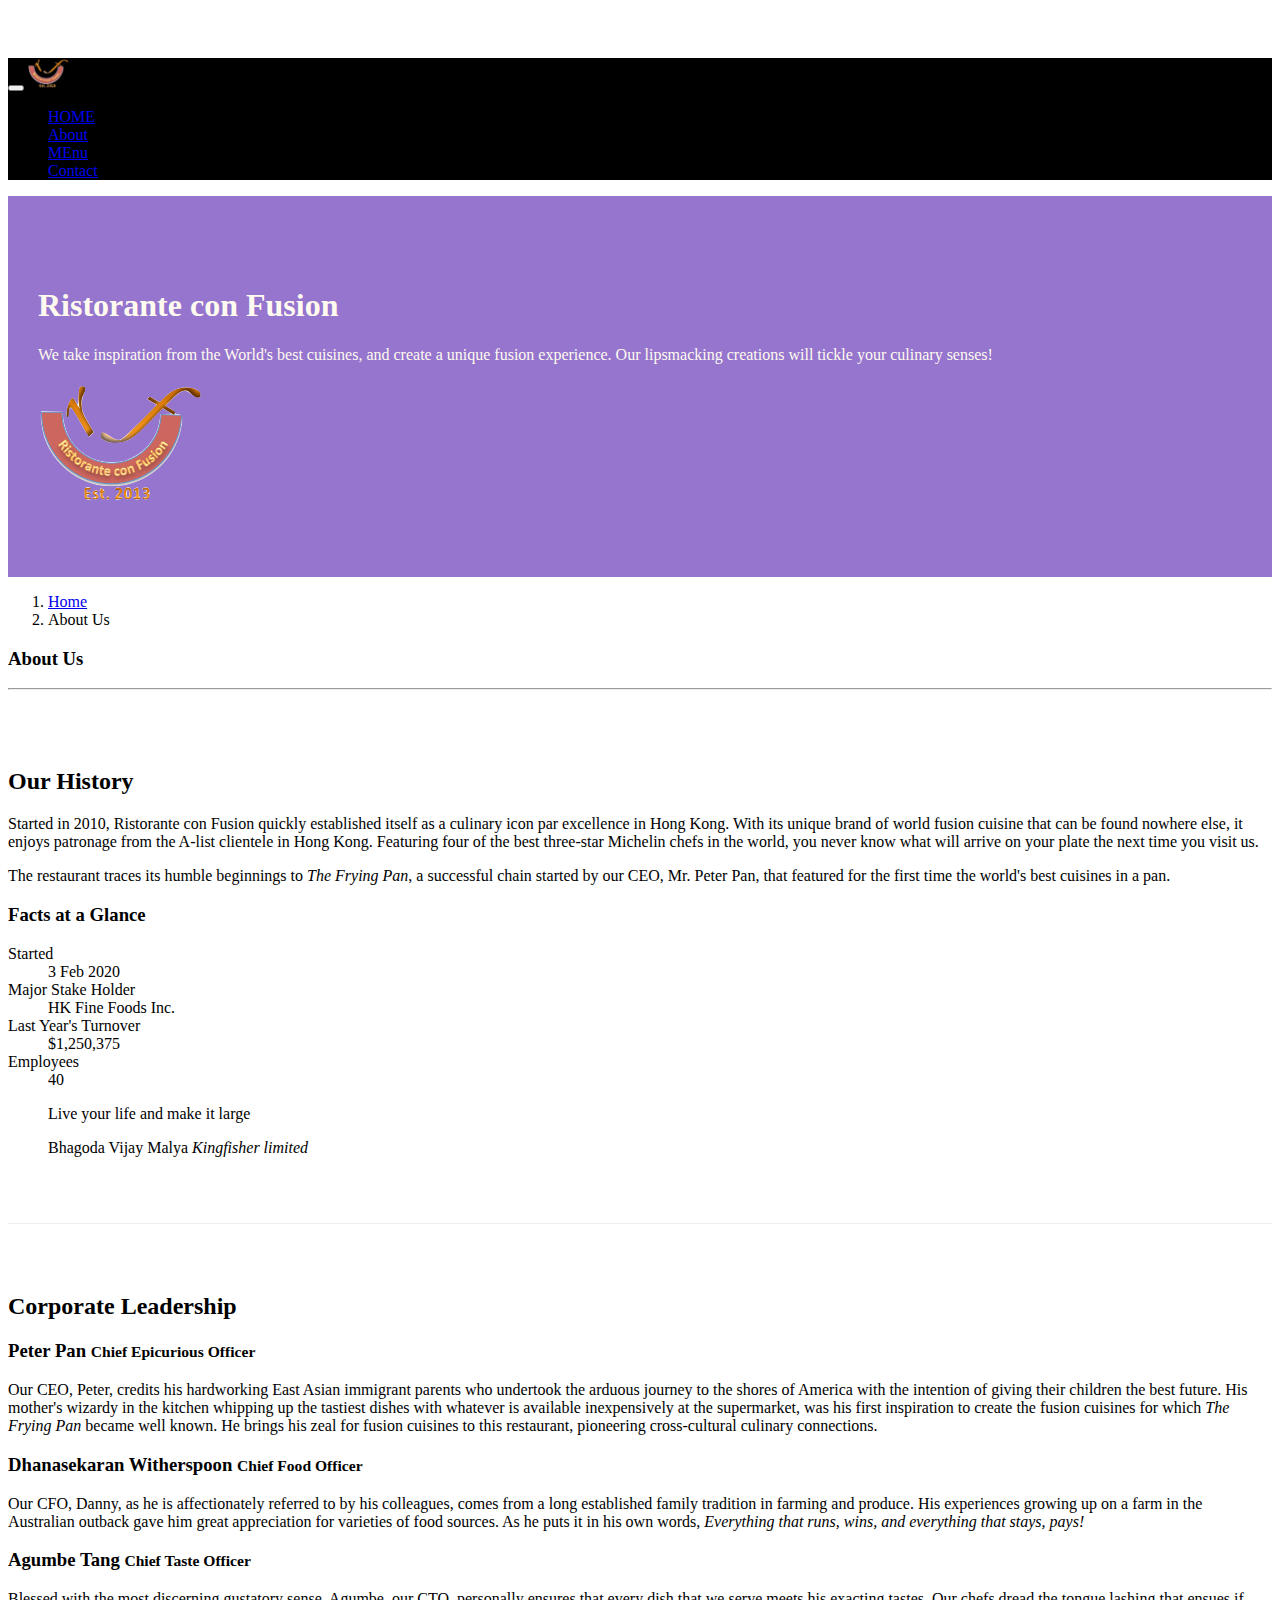
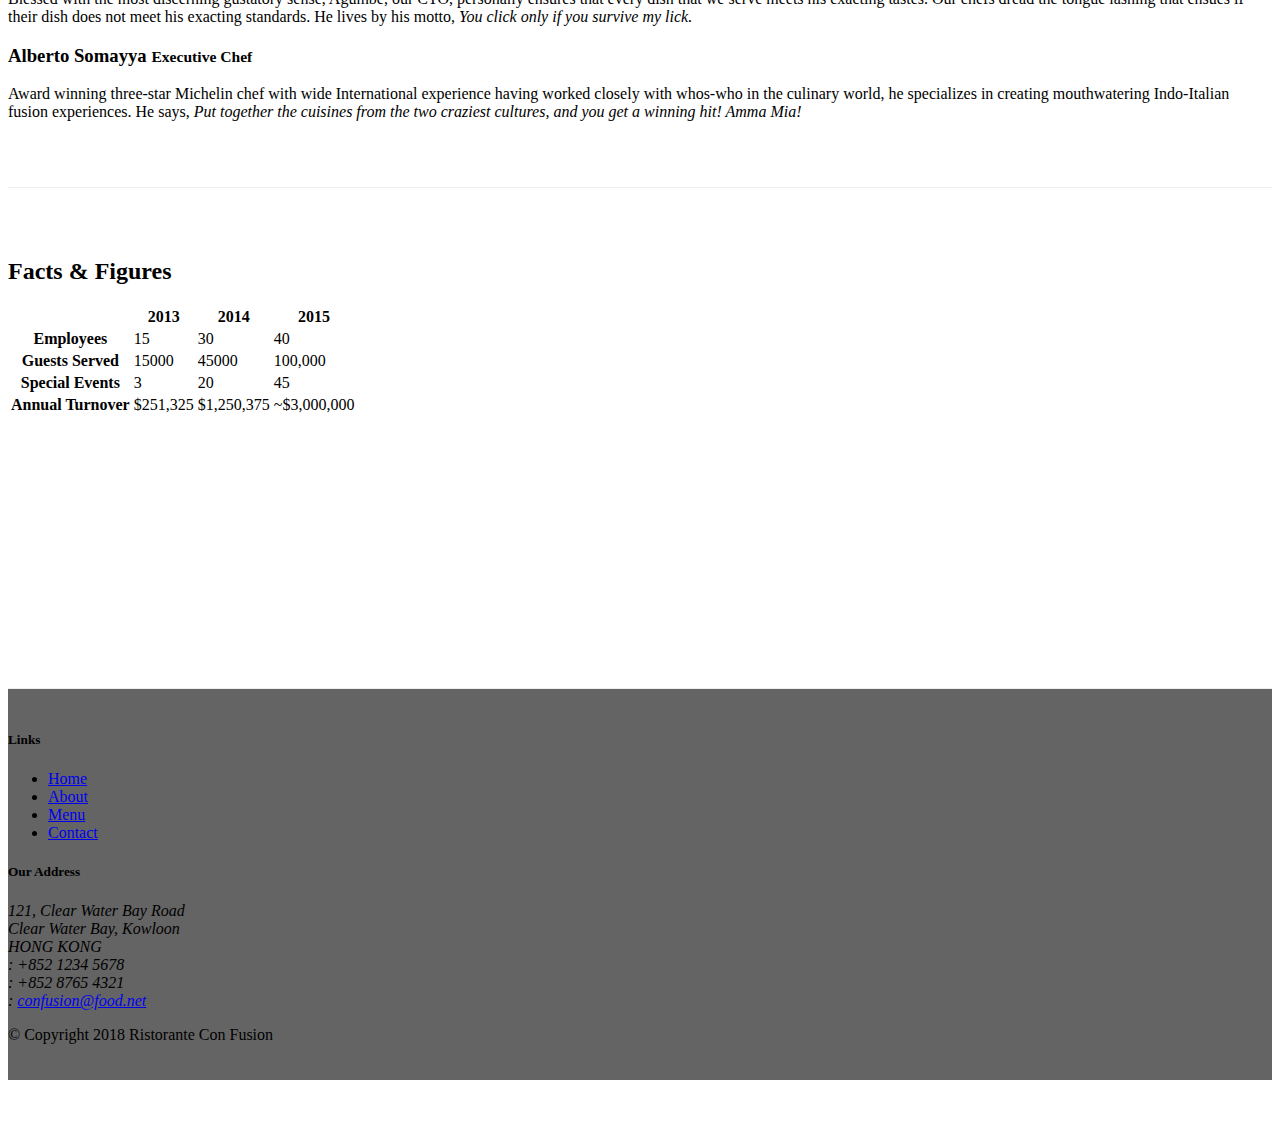
==== aboutus.html @ 109471d8 "Assignment 2" ====
<!DOCTYPE html>
<html lang="en">

<head>
    <meta charset="utf-8">
    <meta name="viewport" content="width=device-width, initial-scale=1, shrink-to-fit=no">
    <meta http-equiv="x-ua-compatible" content="ie=edge">

    <!-- Bootstrap CSS -->
    <link rel="stylesheet" href="node_modules/bootstrap/dist/css/bootstrap.min.css">
    <link rel="stylesheet" href="node_modules/font-awesome/css/font-awesome.min.css">
    <link rel="stylesheet" href="node_modules/bootstrap-social/bootstrap-social.css">
    <link rel="stylesheet" href="css/styles.css">
    <title>Ristorante Con Fusion: About Us</title>

</head>

<body>
    <nav class="navbar navbar-dark navbar-expand-sm fixed-top">
        <div class="container">
            <button class="navbar-toggler" type="button" data-toggle="collapse" data-target="#Navbar">
                <span class="navbar-toggler-icon"></span>
            </button>
            <a class="navbar-brand mr-auto" href="./index.html"><img src="img/logo.png" height="30" width="41"></a>
            <div class="collapse navbar-collapse" id=Navbar>
                <ul class="navbar-nav mr-auto">
                    <li class="nav-item"><a class="nav-link" href="./index.html"><span class="fa fa-home fa-lg"></span> HOME</a></li>
                    <li class="nav-item active"><a class="nav-link" href="#"><span class="fa fa-info fa-lg"></span> About</a></li>
                    <li class="nav-item"><a class="nav-link" href="#"><span class="fa fa-list fa-lg"></span> MEnu</a></li>
                    <li class="nav-item"><a class="nav-link" href="./contactus.html"><span class="fa fa-address-card fa-lg"></span> Contact</a></li>
                    
                </ul>
            </div>
           
        </div>
        </nav>
    <header class="jumbotron">
        <div class="container">
            <div class="row row-header">
                <div class="col-12 col-sm-6">
                    <h1>Ristorante con Fusion</h1>
                    <p>We take inspiration from the World's best cuisines, and create a unique fusion experience. Our lipsmacking creations will tickle your culinary senses!</p>
                </div>
                <div class="col-12 col-sm align-self-center">
                    <img src="img/logo.png" class="img-fluid">
                </div>
            </div>
        </div>
    </header>

    <div class="container">
        <div class="row">
            <ol class="col-12 breadcrumb">
                <li class="breadcrumb-item"><a href="./index.html">Home</a></li>
                <li class="breadcrumb-item active">About Us</li>
            </ol>
            <div class="col-12">
               <h3>About Us</h3>
               <hr>
            </div>
        </div>
    
        <div class="row row-content">
            <div class="col-sm-6 col-12">
                <h2>Our History</h2>
                <p>Started in 2010, Ristorante con Fusion quickly established itself as a culinary icon par excellence in Hong Kong. With its unique brand of world fusion cuisine that can be found nowhere else, it enjoys patronage from the A-list clientele in Hong Kong.  Featuring four of the best three-star Michelin chefs in the world, you never know what will arrive on your plate the next time you visit us.</p>
                <p>The restaurant traces its humble beginnings to <em>The Frying Pan</em>, a successful chain started by our CEO, Mr. Peter Pan, that featured for the first time the world's best cuisines in a pan.</p>
            </div>
            <div class="col-sm">
                <div class="card">
                    <h3 class="card-header bg-primary text-white">
                        Facts at a Glance
                    </h3>
                    <div class="card-body">
                       <dl class="row">
                           <dt class="col-6">Started</dt>
                           <dd class="col-6"> 3 Feb 2020</dd>
                           <dt class="col-6">Major Stake Holder</dt>
                            <dd class="col-6">HK Fine Foods Inc.</dd>
                            <dt class="col-6">Last Year's Turnover</dt>
                            <dd class="col-6">$1,250,375</dd>
                            <dt class="col-6">Employees</dt>
                            <dd class="col-6">40</dd>
                       </dl> 
                    </div>
                </div>
            </div>
            <div class="col-12">
                <div class="card card-body bg-light">
                    <blockquote class="blockquote">
                        <p class="mb-0">Live your life and make it large</p>
                        <footer class="blockquote-footer">
                            Bhagoda Vijay Malya
                            <cite title="Source Title">Kingfisher limited</cite>
                        </footer>
                    </blockquote>
                </div>
            </div>
        </div>


        <div class="row row-content">
            <div class="col-12">
                <h2>Corporate Leadership</h2>
                <h3>Peter Pan <small>Chief Epicurious Officer</small></h3>
                <div class="d-none d-sm-block"><p>Our CEO, Peter, credits his hardworking East Asian immigrant parents who undertook the arduous journey to the shores of America with the intention of giving their children the best future. His mother's wizardy in the kitchen whipping up the tastiest dishes with whatever is available inexpensively at the supermarket, was his first inspiration to create the fusion cuisines for which <em>The Frying Pan</em> became well known. He brings his zeal for fusion cuisines to this restaurant, pioneering cross-cultural culinary connections.</p></div>
                <h3>Dhanasekaran Witherspoon <small>Chief Food Officer</small></h3>
                <p class="d-none d-sm-block">Our CFO, Danny, as he is affectionately referred to by his colleagues, comes from a long established family tradition in farming and produce. His experiences growing up on a farm in the Australian outback gave him great appreciation for varieties of food sources. As he puts it in his own words, <em>Everything that runs, wins, and everything that stays, pays!</em></p>
                <h3>Agumbe Tang <small>Chief Taste Officer</small></h3>
                <p class="d-none d-sm-block">Blessed with the most discerning gustatory sense, Agumbe, our CTO, personally ensures that every dish that we serve meets his exacting tastes. Our chefs dread the tongue lashing that ensues if their dish does not meet his exacting standards. He lives by his motto, <em>You click only if you survive my lick.</em></p>
                <h3>Alberto Somayya <small>Executive Chef</small></h3>
                <p class="d-none d-sm-block">Award winning three-star Michelin chef with wide International experience having worked closely with whos-who in the culinary world, he specializes in creating mouthwatering Indo-Italian fusion experiences. He says, <em>Put together the cuisines from the two craziest cultures, and you get a winning hit! Amma Mia!</em></p>
            </div>
       </div>
       <div class="row row-content">
           <div class="col-12 col-sm-9">
                <h2>Facts &amp; Figures</h2>
                <div class="table-responsive">
                    <table class="table table-striped">
                        <thead class="thead-dark">
                            <tr>
                                <th>&nbsp;</th>
                                <th>2013</th>
                                <th>2014</th>
                                <th>2015</th>
                            </tr>
                        </thead>
                        <tbody>
                            <tr>
                                <th>Employees</th>
                                <td>15</td>
                                <td>30</td>
                                <td>40</td>
                            </tr>
                            <tr>
                                <th>Guests Served</th>
                                <td>15000</td>
                                <td>45000</td>
                                <td>100,000</td>
                            </tr>
                            <tr>
                                <th>Special Events</th>
                                <td>3</td>
                                <td>20</td>
                                <td>45</td>
                            </tr>
                            <tr>
                                <th>Annual Turnover</th>
                                <td>$251,325</td>
                                <td>$1,250,375</td>
                                <td>~$3,000,000</td>
                            </tr>
                        </tbody>
                    </table>
                </div>
           </div>
           <div class="col-12 col-sm3">
               
           </div>
       </div>
    </div>

    <footer class="footer">
        <div class="container">
            <div class="row">             
                <div class="col-4 offset-1 col-sm-2">
                    <h5>Links</h5>
                    <ul class="list-unstyled">
                        <li><a href="./index.html">Home</a></li>
                        <li><a href="#">About</a></li>
                        <li><a href="#">Menu</a></li>
                        <li><a href="./contactus.html">Contact</a></li>
                    </ul>
                </div>
                <div class="col-7 col-sm-5">
                    <h5>Our Address</h5>
                    <address>
                      121, Clear Water Bay Road<br>
                      Clear Water Bay, Kowloon<br>
                      HONG KONG<br>
                      <i class="fa fa-phone fa-lg"></i>: +852 1234 5678<br>
                      <i class="fa fa-fax fa-lg"></i>: +852 8765 4321<br>
                      <i class="fa fa-envelope fa-lg"></i>: <a href="mailto:confusion@food.net">confusion@food.net</a>
                   </address>
                </div>
                <div class="col-12 col-sm-4 align-self-center">
                    <div class="text-center">
                        <a class="btn btn-social-icon btn-google" href="http://google.com/+"><i class="fa fa-google-plus fa-lg"></i></a>
                        <a class="btn btn-social-icon btn-facebook" href="http://www.facebook.com/profile.php?id="><i class="fa fa-facebook fa-lg"></i></a>
                        <a class="btn btn-social-icon btn-linkedin" href="http://www.linkedin.com/in/"><i class="fa fa-linkedin fa-lg"></i></a>
                        <a class="btn btn-social-icon btn-twitter" href="http://twitter.com/"><i class="fa fa-twitter fa-lg"></i></a>
                        <a class="btn btn-social-icon btn-google" href="http://youtube.com/"><i class="fa fa-youtube fa-lg"></i></a>
                        <a class="btn btn-social-icon " href="mailto:"><i class="fa fa-envelope-o fa-lg"></i></a>
                    </div>
                </div>
           </div>
           <div class="row justify-content-center">             
                <div class="col-auto">
                    <p>© Copyright 2018 Ristorante Con Fusion</p>
                </div>
           </div>
        </div>
    </footer>
    <!-- jQuery first, then Popper.js, then Bootstrap JS. -->
    <script src="node_modules/jquery/dist/jquery.slim.min.js"></script>
    <script src="node_modules/popper.js/dist/umd/popper.min.js"></script>
    <script src="node_modules/bootstrap/dist/js/bootstrap.min.js"></script>
</body>

</html>
---- css/styles.css ----
.row-header{
    margin:0px auto;
    padding: 0px auto;
}

.row-content {
    margin : 0px auto;
    padding : 50px 0px 50px 0px;
    border-bottom:1px ridge;
    min-height :400px;
}
.footer{
    background-color: #646464;
    margin: 0px auto;
    padding: 20px 0px;

}
.jumbotron {
    padding: 70px 30px;
    margin:0px auto;
    background : #9575CD;
    color: floralwhite;

}
.address{
    font-size:80%;
    margin: 0px;
    color: #0f0f0f;

}
body{
    padding:50px 0px;
    z-index:0;

}
.navbar-dark{
    background-color: #000000;
}
#res
{
    background-color: yellow;
}
#head-card
{
    background-color: yellow;
}
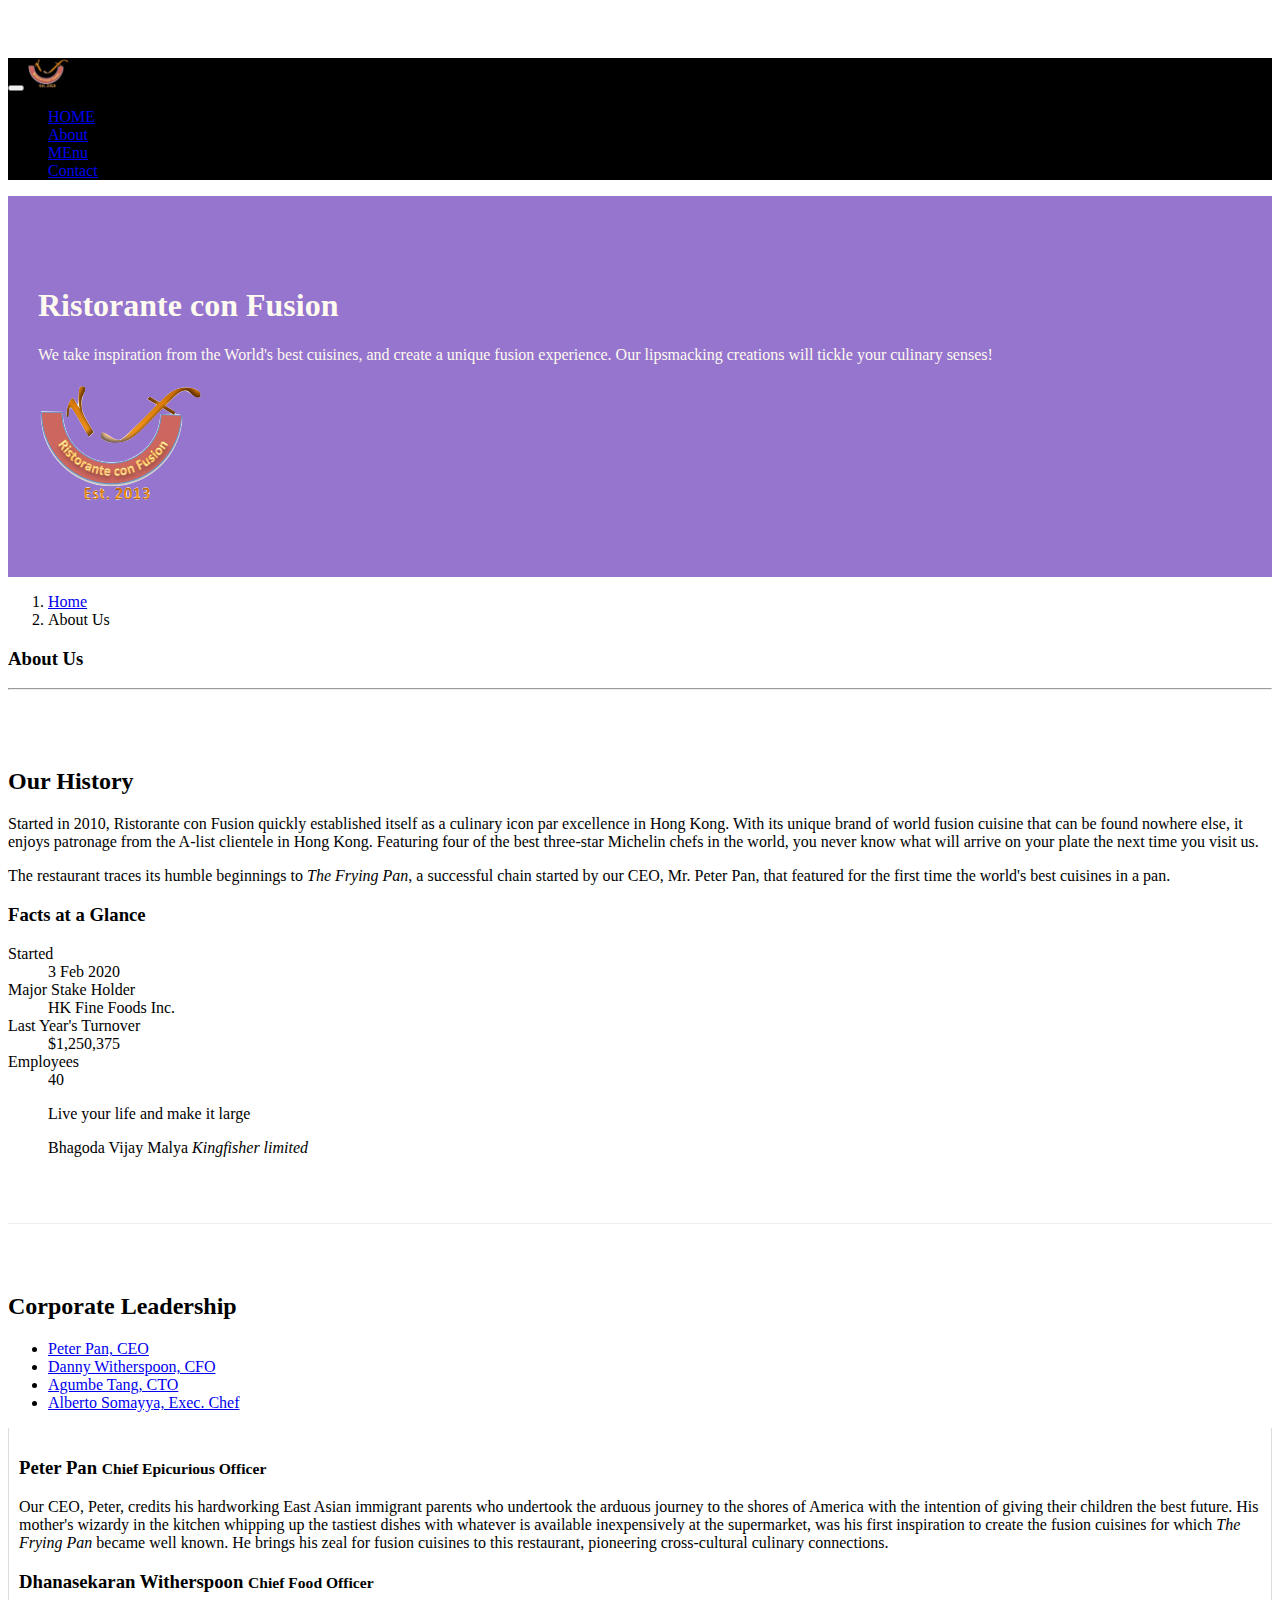
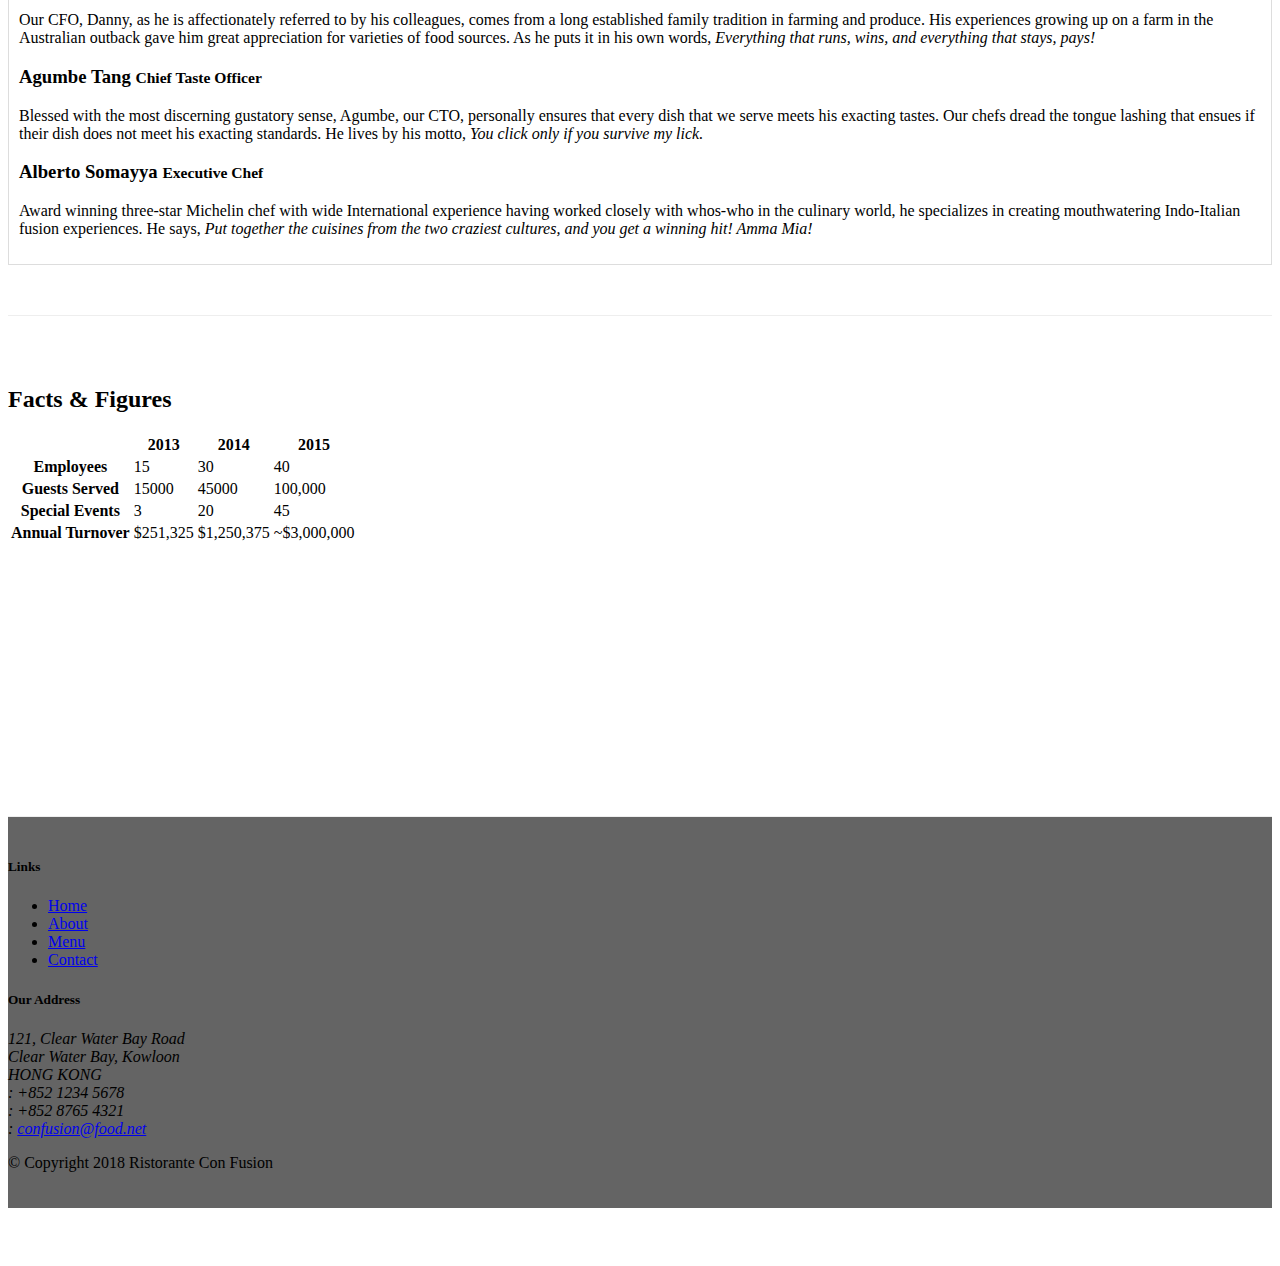
==== commit ba673177: "Tabs" ====
--- a/aboutus.html
+++ b/aboutus.html
@@ -102,14 +102,49 @@
         <div class="row row-content">
             <div class="col-12">
                 <h2>Corporate Leadership</h2>
-                <h3>Peter Pan <small>Chief Epicurious Officer</small></h3>
-                <div class="d-none d-sm-block"><p>Our CEO, Peter, credits his hardworking East Asian immigrant parents who undertook the arduous journey to the shores of America with the intention of giving their children the best future. His mother's wizardy in the kitchen whipping up the tastiest dishes with whatever is available inexpensively at the supermarket, was his first inspiration to create the fusion cuisines for which <em>The Frying Pan</em> became well known. He brings his zeal for fusion cuisines to this restaurant, pioneering cross-cultural culinary connections.</p></div>
+
+                    <ul class="nav nav-tabs">
+                    <li class="nav-item">
+                      <a class="nav-link active" href="#peter"
+                        role="tab" data-toggle="tab">Peter Pan, CEO</a>
+                    </li>
+                    <li class="nav-item">
+                      <a class="nav-link" href="#danny" role="tab"
+                        data-toggle="tab">Danny Witherspoon, CFO</a>
+                    </li>
+                    <li class="nav-item">
+                      <a class="nav-link" href="#agumbe"role="tab"
+                        data-toggle="tab">Agumbe Tang, CTO</a>
+                    </li>
+                    <li class="nav-item">
+                      <a class="nav-link" href="#alberto" role="tab"
+                        data-toggle="tab">Alberto Somayya, Exec. Chef</a>
+                    </li>
+                </ul>
+
+                  <div class="tab-content">
+
+                    <div role="tabpanel" class="tab-pane  show active" id="peter">
+                        <h3>Peter Pan <small>Chief Epicurious Officer</small></h3>
+                        <div class="d-none d-sm-block"><p>Our CEO, Peter, credits his hardworking East Asian immigrant parents who undertook the arduous journey to the shores of America with the intention of giving their children the best future. His mother's wizardy in the kitchen whipping up the tastiest dishes with whatever is available inexpensively at the supermarket, was his first inspiration to create the fusion cuisines for which <em>The Frying Pan</em> became well known. He brings his zeal for fusion cuisines to this restaurant, pioneering cross-cultural culinary connections.</p></div>
+                    </div>
+
+                    <div role="tabpanel" class="tab-pane " id="danny">
+                
                 <h3>Dhanasekaran Witherspoon <small>Chief Food Officer</small></h3>
                 <p class="d-none d-sm-block">Our CFO, Danny, as he is affectionately referred to by his colleagues, comes from a long established family tradition in farming and produce. His experiences growing up on a farm in the Australian outback gave him great appreciation for varieties of food sources. As he puts it in his own words, <em>Everything that runs, wins, and everything that stays, pays!</em></p>
+                    </div>
+
+                    <div role="tabpanel" class="tab-pane " id="agumbe">
                 <h3>Agumbe Tang <small>Chief Taste Officer</small></h3>
                 <p class="d-none d-sm-block">Blessed with the most discerning gustatory sense, Agumbe, our CTO, personally ensures that every dish that we serve meets his exacting tastes. Our chefs dread the tongue lashing that ensues if their dish does not meet his exacting standards. He lives by his motto, <em>You click only if you survive my lick.</em></p>
+                    </div>
+
+                    <div role="tabpanel" class="tab-pane " id="alberto">
                 <h3>Alberto Somayya <small>Executive Chef</small></h3>
                 <p class="d-none d-sm-block">Award winning three-star Michelin chef with wide International experience having worked closely with whos-who in the culinary world, he specializes in creating mouthwatering Indo-Italian fusion experiences. He says, <em>Put together the cuisines from the two craziest cultures, and you get a winning hit! Amma Mia!</em></p>
+                    </div>
+                </div>
             </div>
        </div>
        <div class="row row-content">
--- a/css/styles.css
+++ b/css/styles.css
@@ -43,4 +43,11 @@
 #head-card
 {
     background-color: yellow;
+}
+.tab-content
+{
+    border-bottom: 1px solid #ddd;
+    border-left: 1px solid #ddd;
+    border-right: 1px solid #ddd;
+    padding: 10px;
 }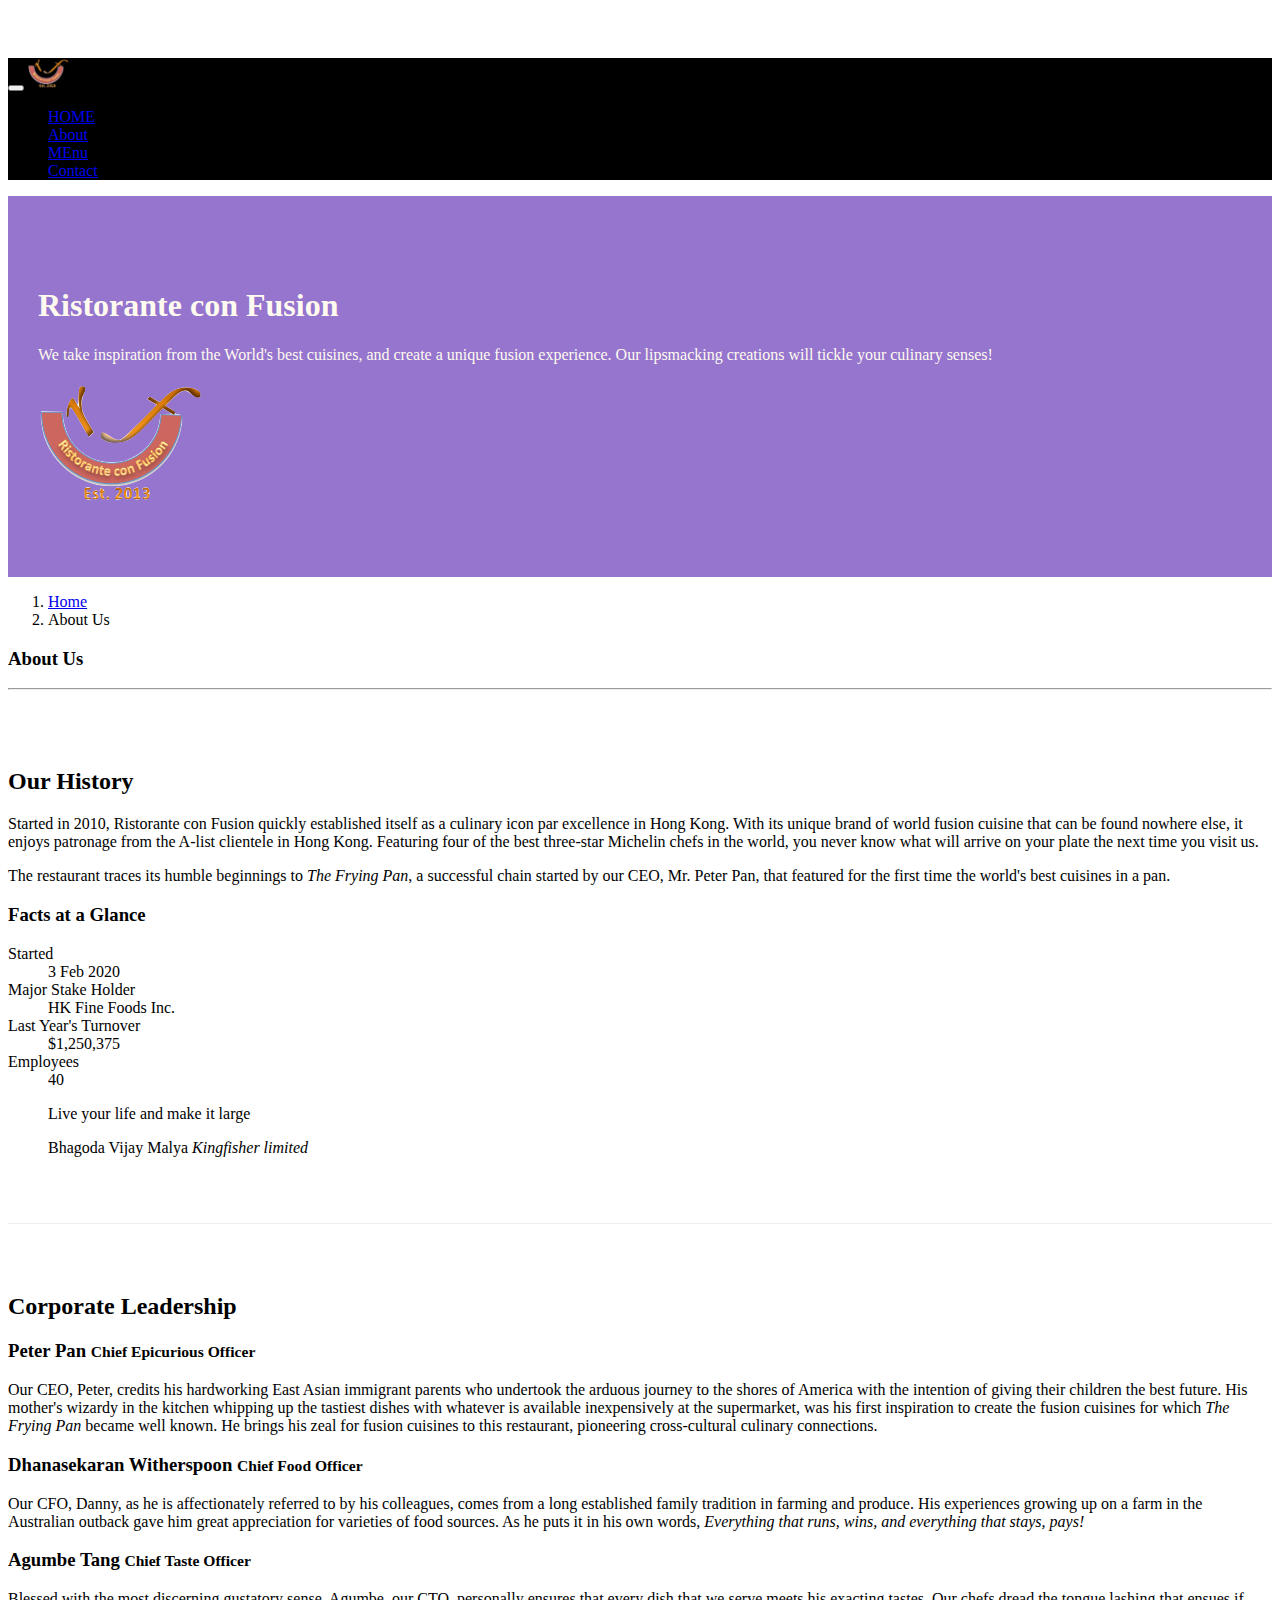
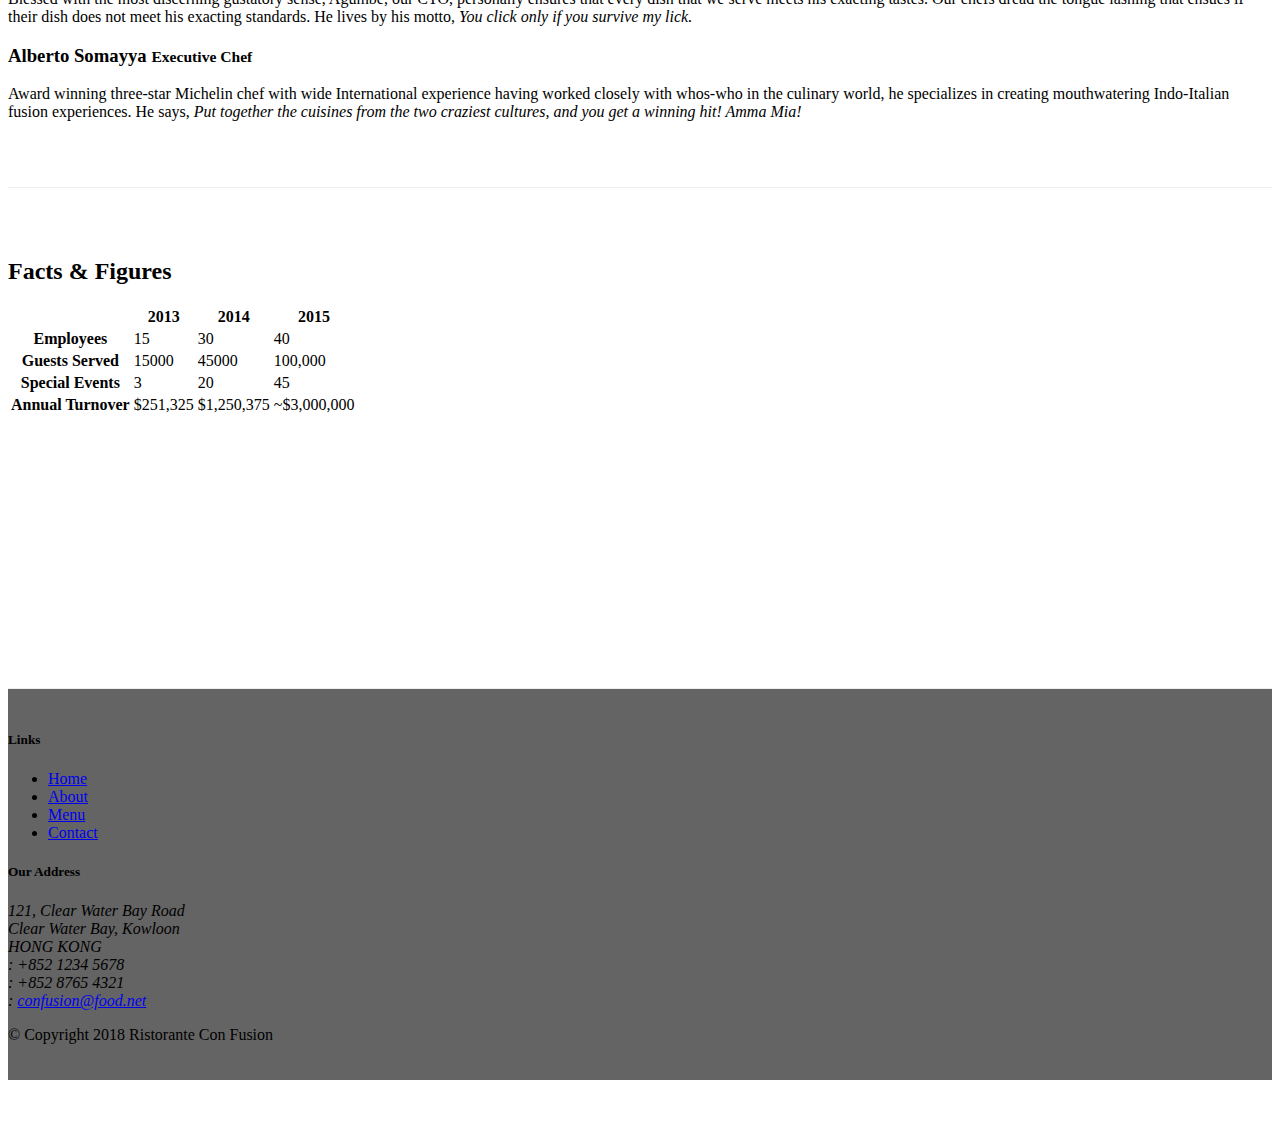
==== commit 570589b7: "Accordion" ====
--- a/aboutus.html
+++ b/aboutus.html
@@ -103,46 +103,65 @@
             <div class="col-12">
                 <h2>Corporate Leadership</h2>
 
-                    <ul class="nav nav-tabs">
-                    <li class="nav-item">
-                      <a class="nav-link active" href="#peter"
-                        role="tab" data-toggle="tab">Peter Pan, CEO</a>
-                    </li>
-                    <li class="nav-item">
-                      <a class="nav-link" href="#danny" role="tab"
-                        data-toggle="tab">Danny Witherspoon, CFO</a>
-                    </li>
-                    <li class="nav-item">
-                      <a class="nav-link" href="#agumbe"role="tab"
-                        data-toggle="tab">Agumbe Tang, CTO</a>
-                    </li>
-                    <li class="nav-item">
-                      <a class="nav-link" href="#alberto" role="tab"
-                        data-toggle="tab">Alberto Somayya, Exec. Chef</a>
-                    </li>
-                </ul>
-
-                  <div class="tab-content">
-
-                    <div role="tabpanel" class="tab-pane  show active" id="peter">
-                        <h3>Peter Pan <small>Chief Epicurious Officer</small></h3>
-                        <div class="d-none d-sm-block"><p>Our CEO, Peter, credits his hardworking East Asian immigrant parents who undertook the arduous journey to the shores of America with the intention of giving their children the best future. His mother's wizardy in the kitchen whipping up the tastiest dishes with whatever is available inexpensively at the supermarket, was his first inspiration to create the fusion cuisines for which <em>The Frying Pan</em> became well known. He brings his zeal for fusion cuisines to this restaurant, pioneering cross-cultural culinary connections.</p></div>
-                    </div>
-
-                    <div role="tabpanel" class="tab-pane " id="danny">
-                
-                <h3>Dhanasekaran Witherspoon <small>Chief Food Officer</small></h3>
-                <p class="d-none d-sm-block">Our CFO, Danny, as he is affectionately referred to by his colleagues, comes from a long established family tradition in farming and produce. His experiences growing up on a farm in the Australian outback gave him great appreciation for varieties of food sources. As he puts it in his own words, <em>Everything that runs, wins, and everything that stays, pays!</em></p>
-                    </div>
-
-                    <div role="tabpanel" class="tab-pane " id="agumbe">
-                <h3>Agumbe Tang <small>Chief Taste Officer</small></h3>
-                <p class="d-none d-sm-block">Blessed with the most discerning gustatory sense, Agumbe, our CTO, personally ensures that every dish that we serve meets his exacting tastes. Our chefs dread the tongue lashing that ensues if their dish does not meet his exacting standards. He lives by his motto, <em>You click only if you survive my lick.</em></p>
-                    </div>
-
-                    <div role="tabpanel" class="tab-pane " id="alberto">
-                <h3>Alberto Somayya <small>Executive Chef</small></h3>
-                <p class="d-none d-sm-block">Award winning three-star Michelin chef with wide International experience having worked closely with whos-who in the culinary world, he specializes in creating mouthwatering Indo-Italian fusion experiences. He says, <em>Put together the cuisines from the two craziest cultures, and you get a winning hit! Amma Mia!</em></p>
+                 
+                  <div id="accordion">
+
+                      <div class="card">
+                            <div class="card-header" role="tab" id="peterhead">
+                                 <h3 class="mb-0">
+                                    <a data-toggle="collapse" data-target="#peter">
+                                    Peter Pan <small>Chief Epicurious Officer</small>
+                                    </a>
+                                 </h3>
+                            </div>
+                            <div >
+                                <div class="card-body collapse show " id="peter" data-parent="#accordion"><p>Our CEO, Peter, credits his hardworking East Asian immigrant parents who undertook the arduous journey to the shores of America with the intention of giving their children the best future. His mother's wizardy in the kitchen whipping up the tastiest dishes with whatever is available inexpensively at the supermarket, was his first inspiration to create the fusion cuisines for which <em>The Frying Pan</em> became well known. He brings his zeal for fusion cuisines to this restaurant, pioneering cross-cultural culinary connections.</p>
+                                </div>
+                             </div>
+
+                              <div class="card">
+                            <div class="card-header" role="tab" id="dannyhead">
+                            <h3 class="mb-0">
+                                <a class="collapsed" data-toggle="collapse" data-target="#danny">
+                                Dhanasekaran Witherspoon <small>Chief Food Officer</small>
+                                </a>
+                            </h3>
+                        </div>
+                        <div class="collapse" id="danny" data-parent="#accordion">
+                            <div class="card-body"><p class="d-none d-sm-block">Our CFO, Danny, as he is affectionately referred to by his colleagues, comes from a long established family tradition in farming and produce. His experiences growing up on a farm in the Australian outback gave him great appreciation for varieties of food sources. As he puts it in his own words, <em>Everything that runs, wins, and everything that stays, pays!</em></p>
+                            </div>
+                        </div>
+                    </div>
+                    <div class="card">
+                            <div class="card-header" role="tab" id="agumbehead">
+                            <h3 class="mb-0">
+                                <a class="collapsed" data-toggle="collapse" data-target="#agumbe">
+                                Agumbe Tang <small>Chief Taste Officer</small>
+                                </a>
+                            </h3>
+                        </div>
+                        <div class="collapse" id="agumbe" data-parent="#accordion">
+                            <div class="card-body">  <p class="d-none d-sm-block">Blessed with the most discerning gustatory sense, Agumbe, our CTO, personally ensures that every dish that we serve meets his exacting tastes. Our chefs dread the tongue lashing that ensues if their dish does not meet his exacting standards. He lives by his motto, <em>You click only if you survive my lick.</em></p>
+                            </div>
+                        </div>
+                    </div>
+                    <div class="card">
+                            <div class="card-header" role="tab" id="albertohead">
+                            <h3 class="mb-0">
+                                <a class="collapsed" data-toggle="collapse" data-target="#alberto">
+                                Alberto Somayya <small>Executive Chef</small>
+                                </a>
+                            </h3>
+                        </div>
+                        <div class="collapse" id="alberto" data-parent="#accordion">
+                            <div class="card-body"> <p class="d-none d-sm-block">Award winning three-star Michelin chef with wide International experience having worked closely with whos-who in the culinary world, he specializes in creating mouthwatering Indo-Italian fusion experiences. He says, <em>Put together the cuisines from the two craziest cultures, and you get a winning hit! Amma Mia!</em></p>
+                            </div>
+                        </div>
+                    </div>
+
+
+
+             
                     </div>
                 </div>
             </div>
